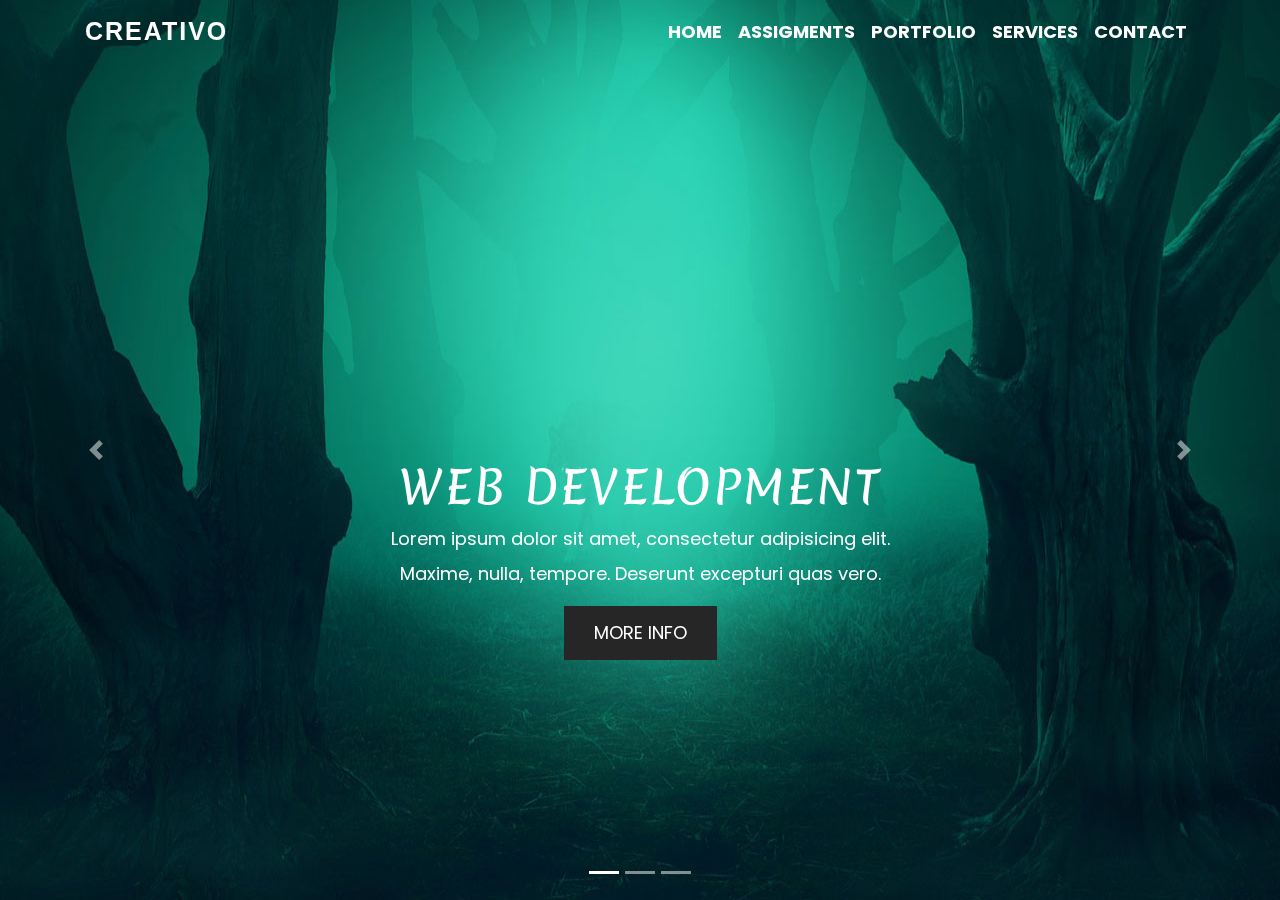
==== index.html @ b23f12cc "some code" ====
<!DOCTYPE html>
<html lang="en">
<head>
	<meta charset="UTF-8">
	<title>Home Page</title>
	<link href="https://fonts.googleapis.com/css2?family=Merienda&display=swap" rel="stylesheet">
	<link href="https://fonts.googleapis.com/css2?family=Poppins:wght@400;700&display=swap" rel="stylesheet">
	<link href="https://stackpath.bootstrapcdn.com/bootstrap/4.1.3/css/bootstrap.min.css" rel="stylesheet">
	<link href="https://cdnjs.cloudflare.com/ajax/libs/animate.css/3.7.2/animate.min.css" rel="stylesheet">
	<link href="style.css" rel="stylesheet">
</head>
<body>
	<nav class="navbar navbar-expand-lg navbar-light fixed-top">
		<div class="container">
			<a class="navbar-brand" href="#">Creativo</a> <button aria-controls="navbarSupportedContent" aria-expanded="false" aria-label="Toggle navigation" class="navbar-toggler" data-target="#navbarSupportedContent" data-toggle="collapse" type="button"><span class="navbar-toggler-icon"></span></button>
			<div class="collapse navbar-collapse" id="navbarSupportedContent">
				<ul class="navbar-nav ml-auto">
					<li class="nav-item active">
						<a class="nav-link" href="#">Home</a>
					</li>
					<li class="nav-item">
						<a class="nav-link" href="assignments.html">Assigments</a>
					</li>
					<li class="nav-item">
						<a class="nav-link" href="#">Portfolio</a>
					</li>
					<li class="nav-item">
						<a class="nav-link" href="#">Services</a>
					</li>
					<li class="nav-item">
						<a class="nav-link" href="#">Contact</a>
					</li>
				</ul>
			</div>
		</div>
	</nav>
	<div class="carousel slide" data-ride="carousel" id="carouselExampleIndicators">
		<ol class="carousel-indicators">
			<li class="active" data-slide-to="0" data-target="#carouselExampleIndicators"></li>
			<li data-slide-to="1" data-target="#carouselExampleIndicators"></li>
			<li data-slide-to="2" data-target="#carouselExampleIndicators"></li>
		</ol>
		<div class="carousel-inner">
			<div class="carousel-item active">
				<img alt="First slide" class="d-block w-100" src="./img2.jpg">
				<div class="carousel-caption d-none d-md-block">
					<h5 class="animated bounceInRight" style="animation-delay: 1s">Web Development</h5>
					<p class="animated bounceInLeft" style="animation-delay: 2s">Lorem ipsum dolor sit amet, consectetur adipisicing elit. Maxime, nulla, tempore. Deserunt excepturi quas vero.</p>
					<p class="animated bounceInRight" style="animation-delay: 3s"><a href="#">More Info</a></p>
				</div>
			</div>
			<div class="carousel-item">
				<img alt="Second slide" class="d-block w-100" src="./img1.jpg">
				<div class="carousel-caption d-none d-md-block">
					<h5 class="animated slideInDown" style="animation-delay: 1s">web design</h5>
					<p class="animated fadeInUp" style="animation-delay: 2s">Lorem ipsum dolor sit amet, consectetur adipisicing elit. Maxime, nulla, tempore. Deserunt excepturi quas vero.</p>
					<p class="animated zoomIn" style="animation-delay: 3s"><a href="#">More Info</a></p>
				</div>
			</div>
			<div class="carousel-item">
				<img alt="Third slide" class="d-block w-100" src="./img3.jpg">
				<div class="carousel-caption d-none d-md-block">
					<h5 class="animated zoomIn" style="animation-delay: 1s">Digital Marketing</h5>
					<p class="animated fadeInLeft" style="animation-delay: 2s">Lorem ipsum dolor sit amet, consectetur adipisicing elit. Maxime, nulla, tempore. Deserunt excepturi quas vero.</p>
					<p class="animated zoomIn" style="animation-delay: 3s"><a href="#">More Info</a></p>
				</div>
			</div>
		</div><a class="carousel-control-prev" data-slide="prev" href="#carouselExampleIndicators" role="button"><span aria-hidden="true" class="carousel-control-prev-icon"></span> <span class="sr-only">Previous</span></a> <a class="carousel-control-next" data-slide="next" href="#carouselExampleIndicators" role="button"><span aria-hidden="true" class="carousel-control-next-icon"></span> <span class="sr-only">Next</span></a>
	</div>
	<script src="https://code.jquery.com/jquery-3.3.1.slim.min.js">
	</script> 
	<script src="https://cdnjs.cloudflare.com/ajax/libs/popper.js/1.14.3/umd/popper.min.js">
	</script> 
	<script src="https://stackpath.bootstrapcdn.com/bootstrap/4.1.3/js/bootstrap.min.js">
	</script>
</body>
</html>
---- style.css ----
.carousel-item {
	height: 100vh;
	min-height: 300px;
}
.carousel-caption {
	bottom: 220px;
}
.carousel-caption h5 {
	font-size: 45px;
	text-transform: uppercase;
	letter-spacing: 2px;
	margin-top: 25px;
	font-family: merienda;
}
.carousel-caption p {
	width: 60%;
	margin: auto;
	font-size: 18px;
	line-height: 1.9;
	font-family: poppins;
}
.carousel-caption a {
	text-transform: uppercase;
	background: #262626;
	padding: 10px 30px;
	display: inline-block;
	color: #fff;
	margin-top: 15px;
}
.navbar-nav a {
	font-family: poppins;
	font-size: 18px;
	text-transform: uppercase;
	font-weight: bold;
}
.navbar-light .navbar-brand {
	color: #fff;
	font-size: 25px;
	text-transform: uppercase;
	font-weight: bold;
	letter-spacing: 2px;
}
.navbar-light .navbar-nav .active>.nav-link, .navbar-light .navbar-nav .nav-link.active, .navbar-light .navbar-nav .nav-link.show, .navbar-light .navbar-nav .show>.nav-link {
	color: #fff;
}
.navbar-light .navbar-nav .nav-link {
	color: #fff;
}
.navbar-nav {
	text-align: center;
}
.nav-link {
	padding: .2rem 1rem;
}
.nav-link.active, .nav-link:focus {
	color: #fff;
}
.navbar-toggler {
	padding: 1px 5px;
	font-size: 18px;
	line-height: 0.3;
	background: #fff;
}
.navbar-light .navbar-nav .nav-link:focus, .navbar-light .navbar-nav .nav-link:hover {
	color: rgb(17, 231, 185);
}
.w-100 {
	height: 100vh;
}
@media only screen and (max-width: 767px) {
	.navbar-nav.ml-auto {
		background: rgba(0, 0, 0, 0.5);
	}
	.navbar-nav a {
		font-size: 14px;
		font-weight: normal;
	}
}
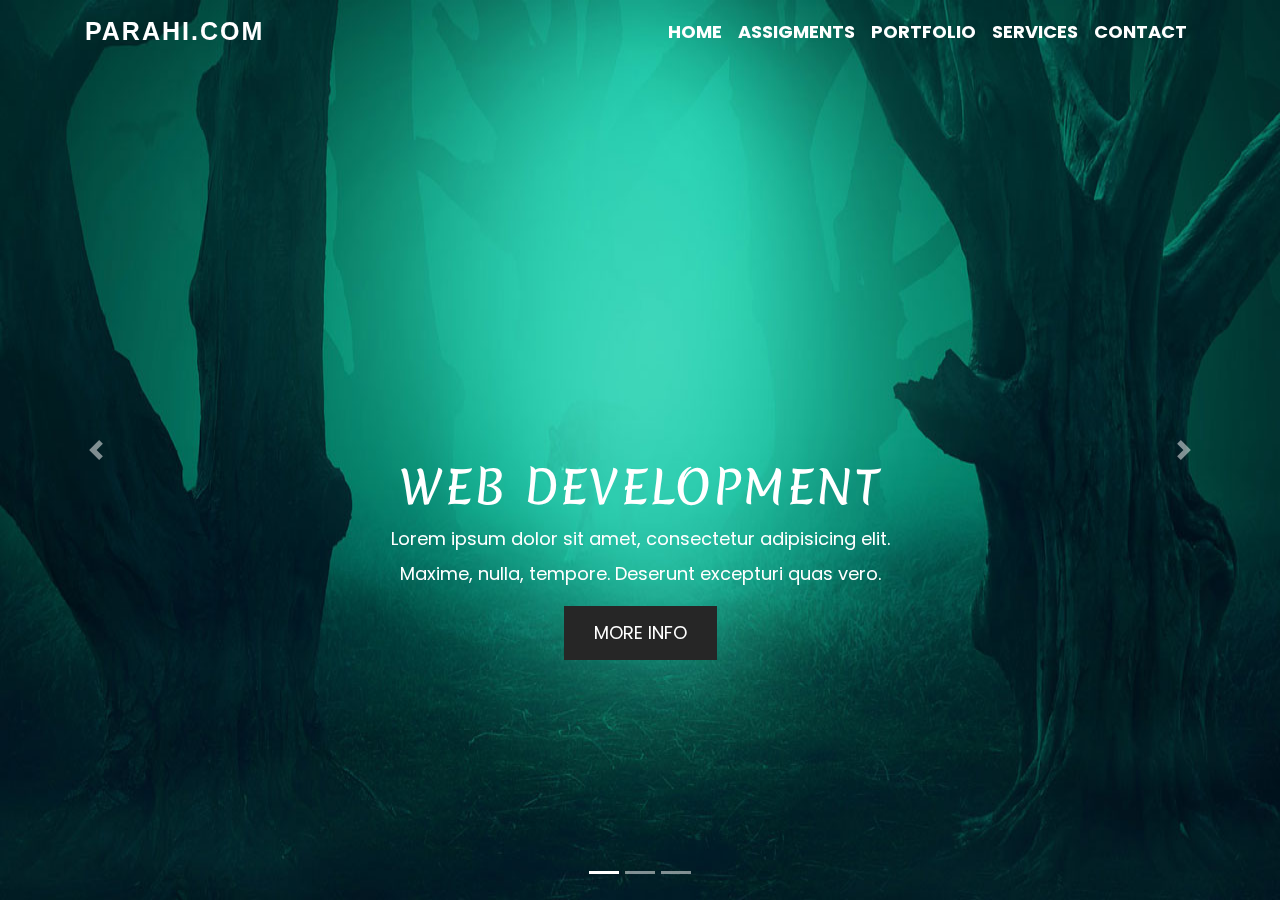
==== commit bcfd9a1b: "some code" ====
--- a/index.html
+++ b/index.html
@@ -12,7 +12,7 @@
 <body>
 	<nav class="navbar navbar-expand-lg navbar-light fixed-top">
 		<div class="container">
-			<a class="navbar-brand" href="#">Creativo</a> <button aria-controls="navbarSupportedContent" aria-expanded="false" aria-label="Toggle navigation" class="navbar-toggler" data-target="#navbarSupportedContent" data-toggle="collapse" type="button"><span class="navbar-toggler-icon"></span></button>
+			<a class="navbar-brand" href="#">PARAHI.COM</a> <button aria-controls="navbarSupportedContent" aria-expanded="false" aria-label="Toggle navigation" class="navbar-toggler" data-target="#navbarSupportedContent" data-toggle="collapse" type="button"><span class="navbar-toggler-icon"></span></button>
 			<div class="collapse navbar-collapse" id="navbarSupportedContent">
 				<ul class="navbar-nav ml-auto">
 					<li class="nav-item active">
@@ -67,9 +67,9 @@
 			</div>
 		</div><a class="carousel-control-prev" data-slide="prev" href="#carouselExampleIndicators" role="button"><span aria-hidden="true" class="carousel-control-prev-icon"></span> <span class="sr-only">Previous</span></a> <a class="carousel-control-next" data-slide="next" href="#carouselExampleIndicators" role="button"><span aria-hidden="true" class="carousel-control-next-icon"></span> <span class="sr-only">Next</span></a>
 	</div>
+	<script src="https://cdnjs.cloudflare.com/ajax/libs/popper.js/1.14.3/umd/popper.min.js">
+	</script> 
 	<script src="https://code.jquery.com/jquery-3.3.1.slim.min.js">
-	</script> 
-	<script src="https://cdnjs.cloudflare.com/ajax/libs/popper.js/1.14.3/umd/popper.min.js">
 	</script> 
 	<script src="https://stackpath.bootstrapcdn.com/bootstrap/4.1.3/js/bootstrap.min.js">
 	</script>
